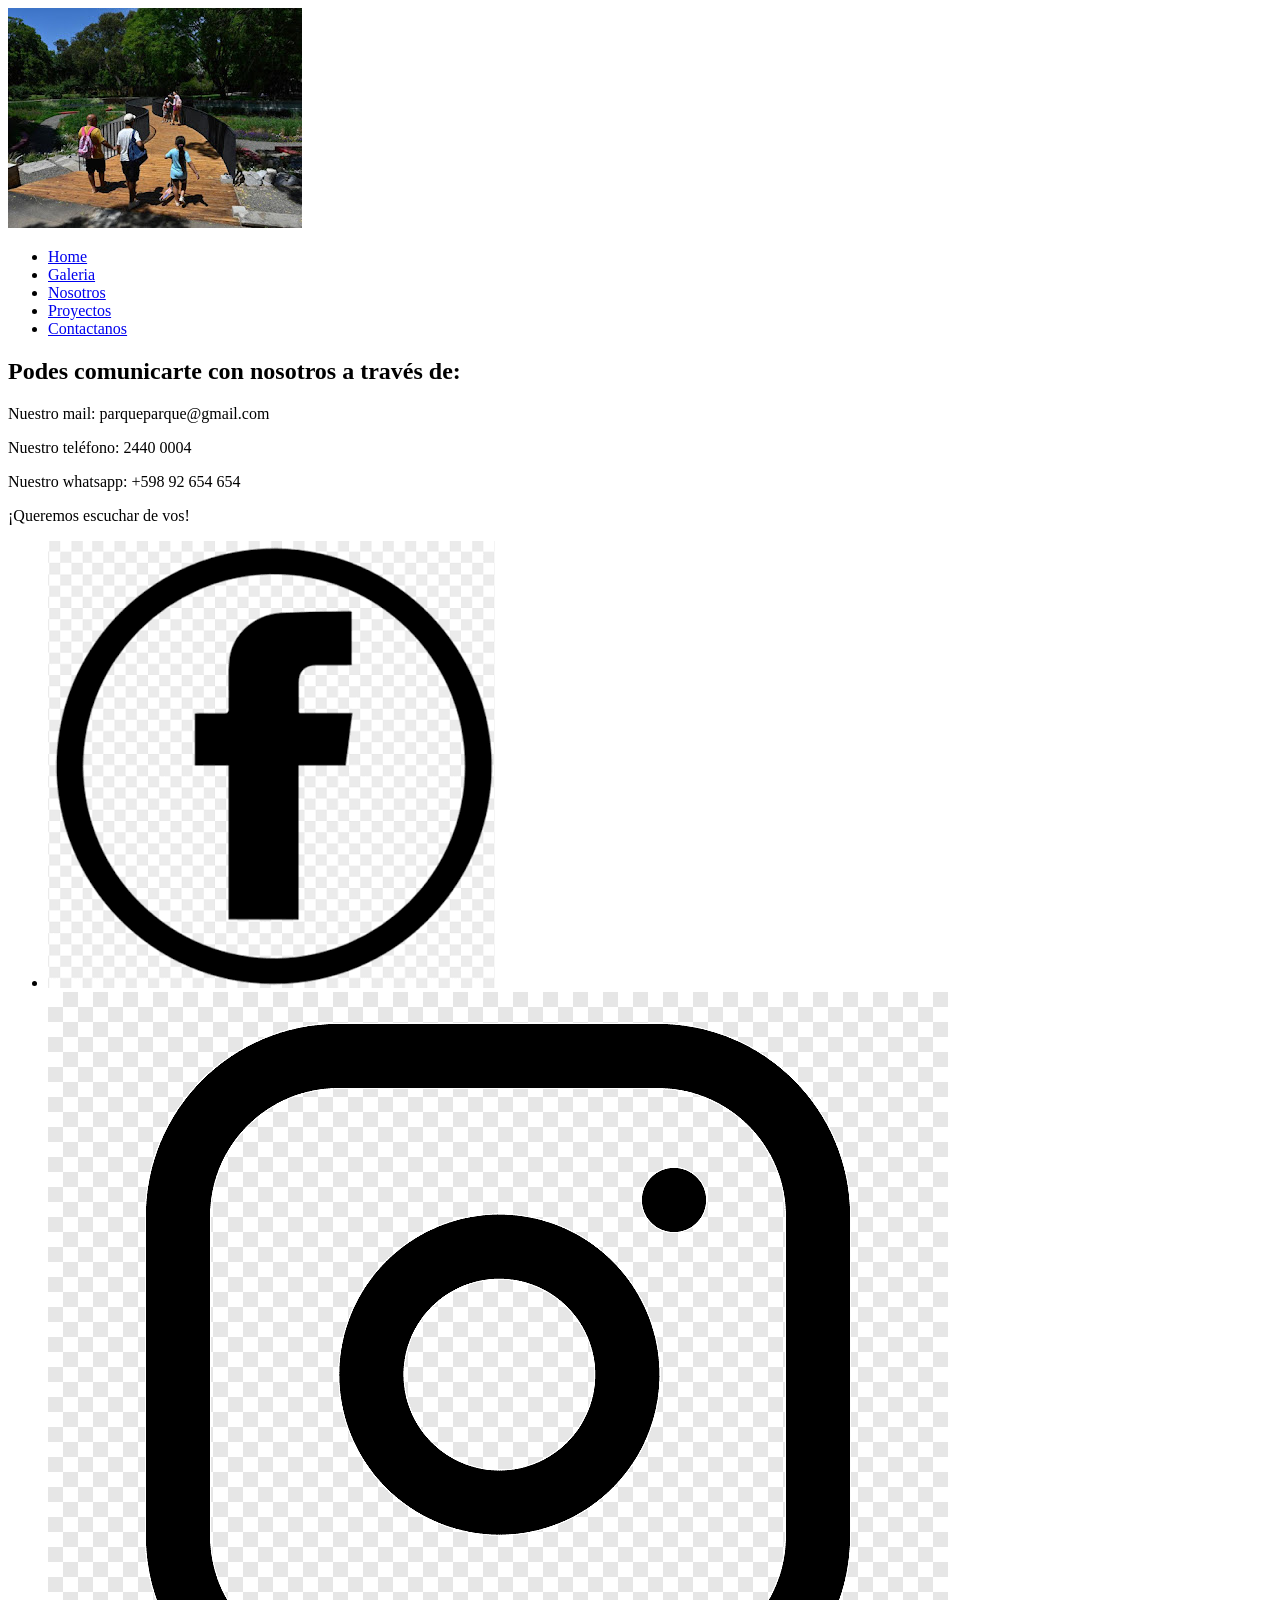
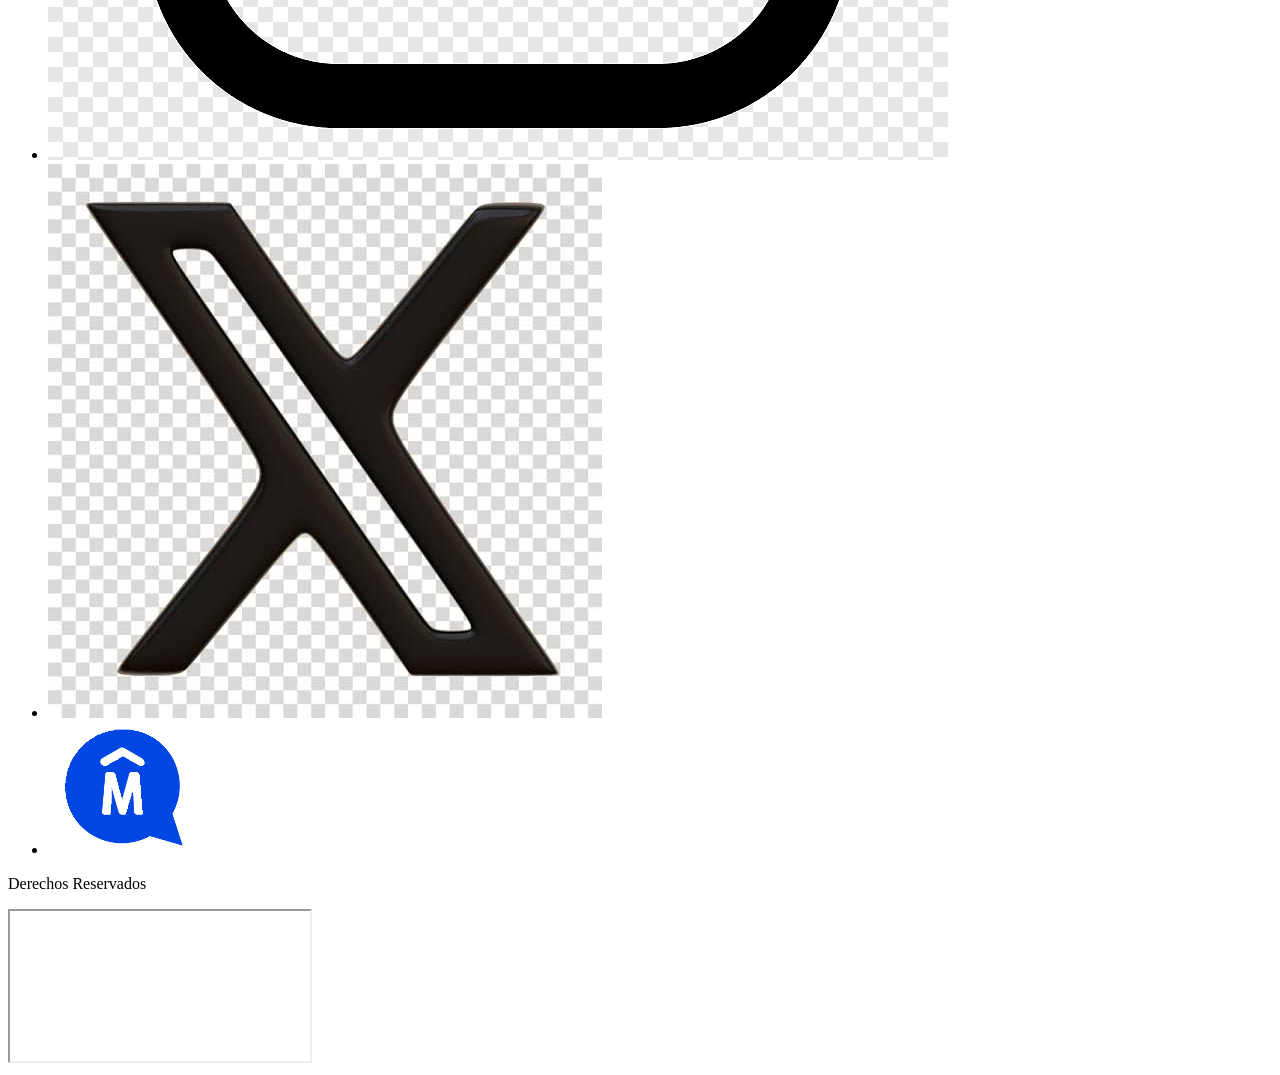
==== pages/contactanos.html @ def83a5f "Add files via upload" ====
<!DOCTYPE html>
<html lang="es">

<head>
    <meta charset="UTF-8">
    <meta name="viewport" content="width=device-width, initial-scale=1.0">
    <title>Parque Villa Dolores | Contactanos</title>
</head>

<body>
    <header>
        <img src="../assets/Zoo header.jpg" alt="Ingreso al parque con bosque y el puente">
        <nav>
            <ul>
                <li>
                    <a href="../index.html">Home</a>
                </li>
                <li>
                    <a href="./galeria.html">Galeria</a>
                </li>
                <li>
                    <a href="./nosotros.html">Nosotros</a>
                </li>
                <li>
                    <a href="./proyectos.html">Proyectos</a>
                </li>
                <li>
                    <a href="#">Contactanos</a>
                </li>
            </ul>
        </nav>
    </header>
    <main>
        <section>
            <h2>Podes comunicarte con nosotros a través de:</h2>
            <p>Nuestro mail: parqueparque@gmail.com </p>
            <p>Nuestro teléfono: 2440 0004</p>
            <p>Nuestro whatsapp: +598 92 654 654</p>
            <p>¡Queremos escuchar de vos!</p>
        </section>
    </main>
    <footer>
        <ul>
            <li>
                <a href="https://www.facebook.com/" target="_blank"><img src="../assets/logo fb.png"
                        alt="logo facebook"></a>
            </li>
            <li>
                <a href="https://www.instagram.com/" target="_blank"><img src="../assets/logo insta.png"
                        alt="logo instagram"></a>
            </li>
            <li>
                <a href="https://www.x.com/" target="_blank"><img src="../assets/logo x.jpg" alt="logo x"></a>
            </li>
            <li>
                <a href="https://www.montevideo.gub.uy/" target="_blank"><img src="../assets/logo intendencia.png"
                        alt="Logo IMM"></a>
            </li>
        </ul>
        <p>Derechos Reservados</p>
        <iframe
            src="https://www.google.com/maps/embed?pb=!1m18!1m12!1m3!1d3272.182394519628!2d-56.144076299999995!3d-34.901872000000004!2m3!1f0!2f0!3f0!3m2!1i1024!2i768!4f13.1!3m3!1m2!1s0x959f8110eee34b5d%3A0x1ae6547e63098ebc!2sParque%20Villa%20Dolores!5e0!3m2!1ses-419!2suy!4v1793368177403!5m2!1ses-419!2suy"
            allowfullscreen="" loading="lazy" referrerpolicy="strict-origin-when-cross-origin">
        </iframe>
    </footer>
</body>

</html>
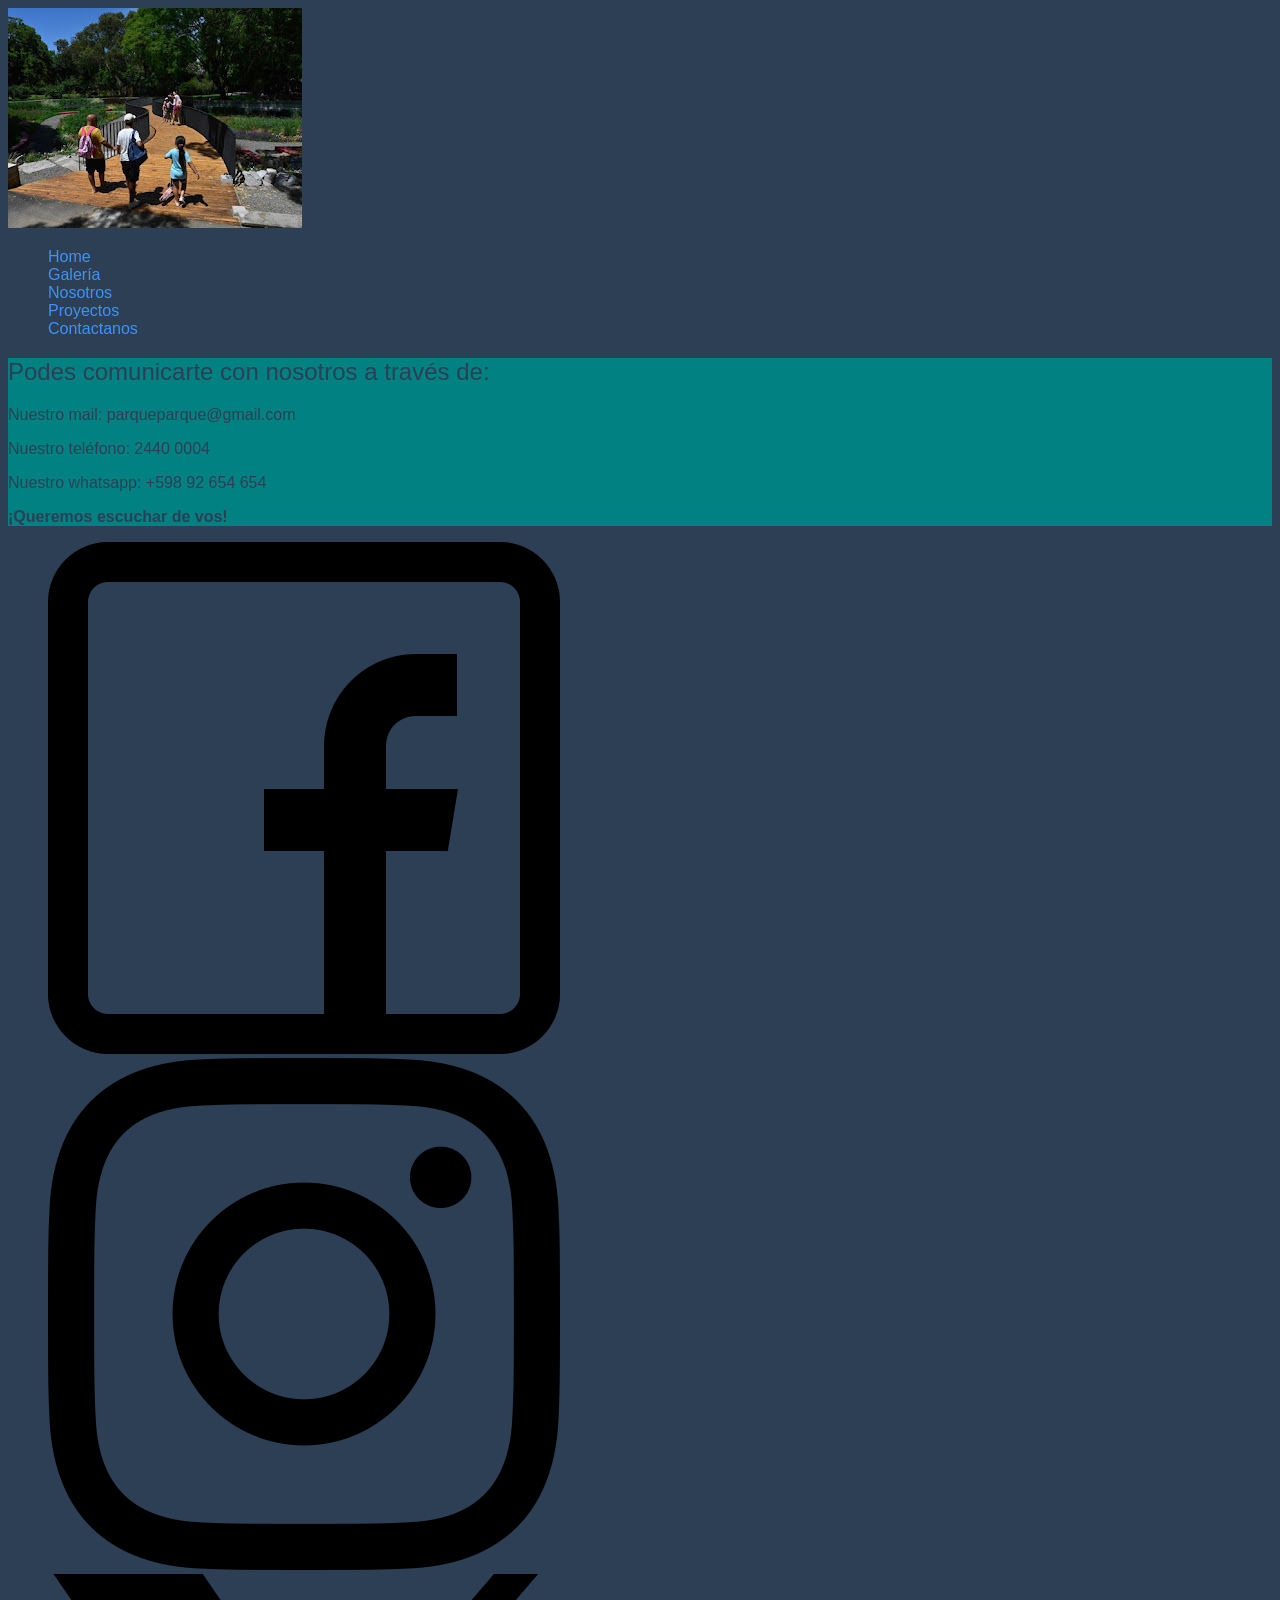
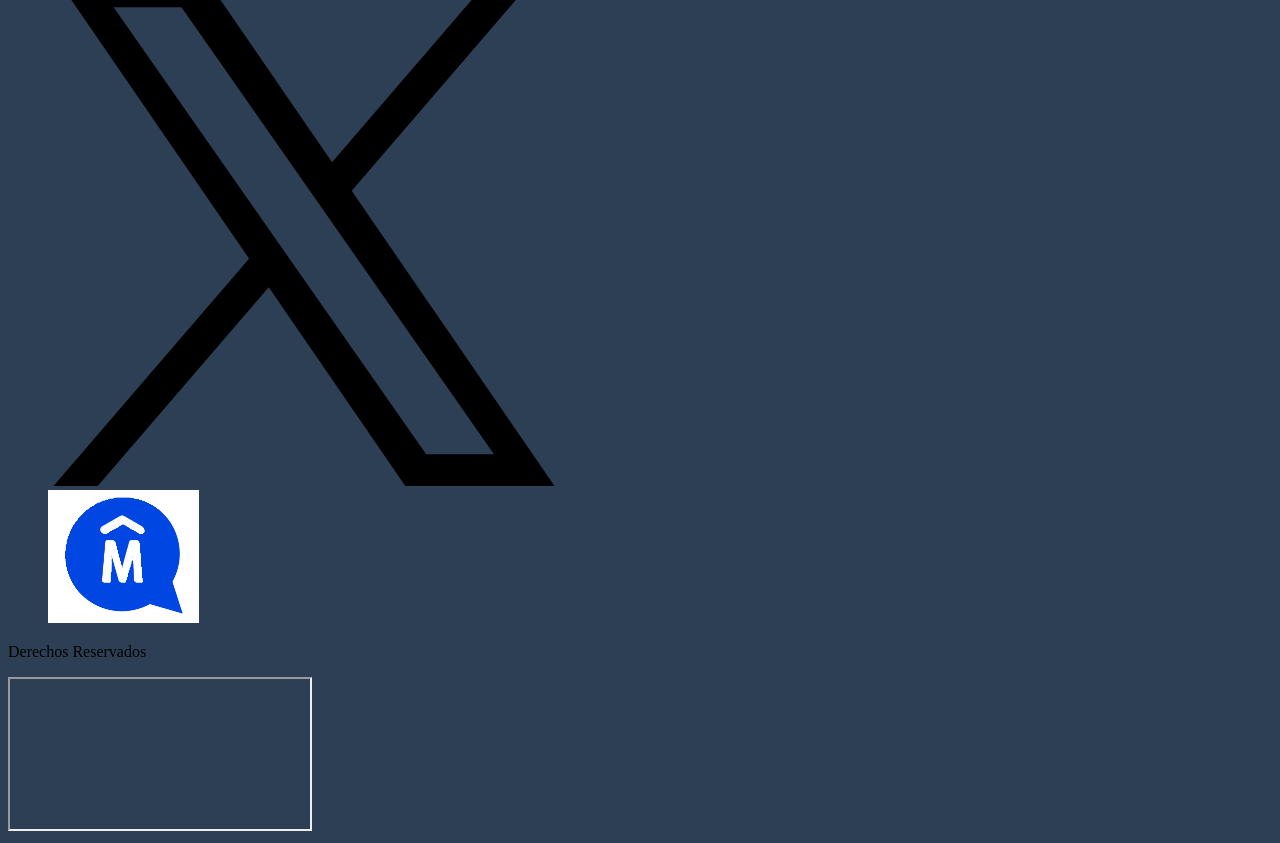
==== commit 92b94b5c: "Add files via upload" ====
--- a/pages/contactanos.html
+++ b/pages/contactanos.html
@@ -5,6 +5,7 @@
     <meta charset="UTF-8">
     <meta name="viewport" content="width=device-width, initial-scale=1.0">
     <title>Parque Villa Dolores | Contactanos</title>
+    <link rel="stylesheet" href="../styles/styles.css">
 </head>
 
 <body>
@@ -16,7 +17,7 @@
                     <a href="../index.html">Home</a>
                 </li>
                 <li>
-                    <a href="./galeria.html">Galeria</a>
+                    <a href="./galeria.html">Galería</a>
                 </li>
                 <li>
                     <a href="./nosotros.html">Nosotros</a>
@@ -31,12 +32,12 @@
         </nav>
     </header>
     <main>
-        <section>
+        <section class="contactinfo">
             <h2>Podes comunicarte con nosotros a través de:</h2>
             <p>Nuestro mail: parqueparque@gmail.com </p>
             <p>Nuestro teléfono: 2440 0004</p>
             <p>Nuestro whatsapp: +598 92 654 654</p>
-            <p>¡Queremos escuchar de vos!</p>
+            <p class="contactphrase">¡Queremos escuchar de vos!</p>
         </section>
     </main>
     <footer>
@@ -50,7 +51,7 @@
                         alt="logo instagram"></a>
             </li>
             <li>
-                <a href="https://www.x.com/" target="_blank"><img src="../assets/logo x.jpg" alt="logo x"></a>
+                <a href="https://www.x.com/" target="_blank"><img src="../assets/logo x.png" alt="logo x"></a>
             </li>
             <li>
                 <a href="https://www.montevideo.gub.uy/" target="_blank"><img src="../assets/logo intendencia.png"
--- a/styles/styles.css
+++ b/styles/styles.css
@@ -0,0 +1,69 @@
+@import url("https://fonts.googleapis.com/css2?family=Open+Sans:ital,wght@0,300..800;1,300..800&family=Oswald:wght@200..700&display=swap" rel="stylesheet");
+
+body {
+    background-color: #2D3F54;
+}
+
+ul {
+    list-style: none;
+    font-family: "Oswald", sans-serif;
+    font-optical-sizing: auto;
+    font-weight: <weight>;
+    font-style: normal;
+}
+
+/*frase de slogan en "nosotros"*/
+.phrase {
+    list-style: none;
+    font-family: "Oswald", sans-serif;
+    font-optical-sizing: auto;
+    font-weight: 300;
+    font-style: normal;
+}
+
+/*Titulos de los parrafos en home*/
+.ptitulo {
+    text-decoration: underline;
+    font-size: large;
+}
+
+a {
+    color: #3C93FA;
+    text-decoration: none;
+}
+
+h1 {
+    color: #3C93FA;
+    font-family: "Oswald", sans-serif;
+    font-optical-sizing: auto;
+    font-weight: bolder;
+    font-style: normal;
+}
+
+h2 {
+    font-weight: 500;
+}
+
+/*Propiedad de padre y heredada por lo interno. 
+Por ejemplo todo el text dentro de main tiene la font*/
+main {
+    background-color: #3C93FA;
+    color: #2D3F54;
+    font-family: "Open Sans", sans-serif;
+    font-optical-sizing: auto;
+    font-weight: <weight>;
+    font-style: normal;
+    font-variation-settings:
+        "wdth" 100;
+}
+
+.contactinfo {
+    background-color: #028183;
+}
+
+.contactphrase {
+    font-family: "Oswald", sans-serif;
+    font-optical-sizing: auto;
+    font-weight: bold;
+    font-style: normal;
+}
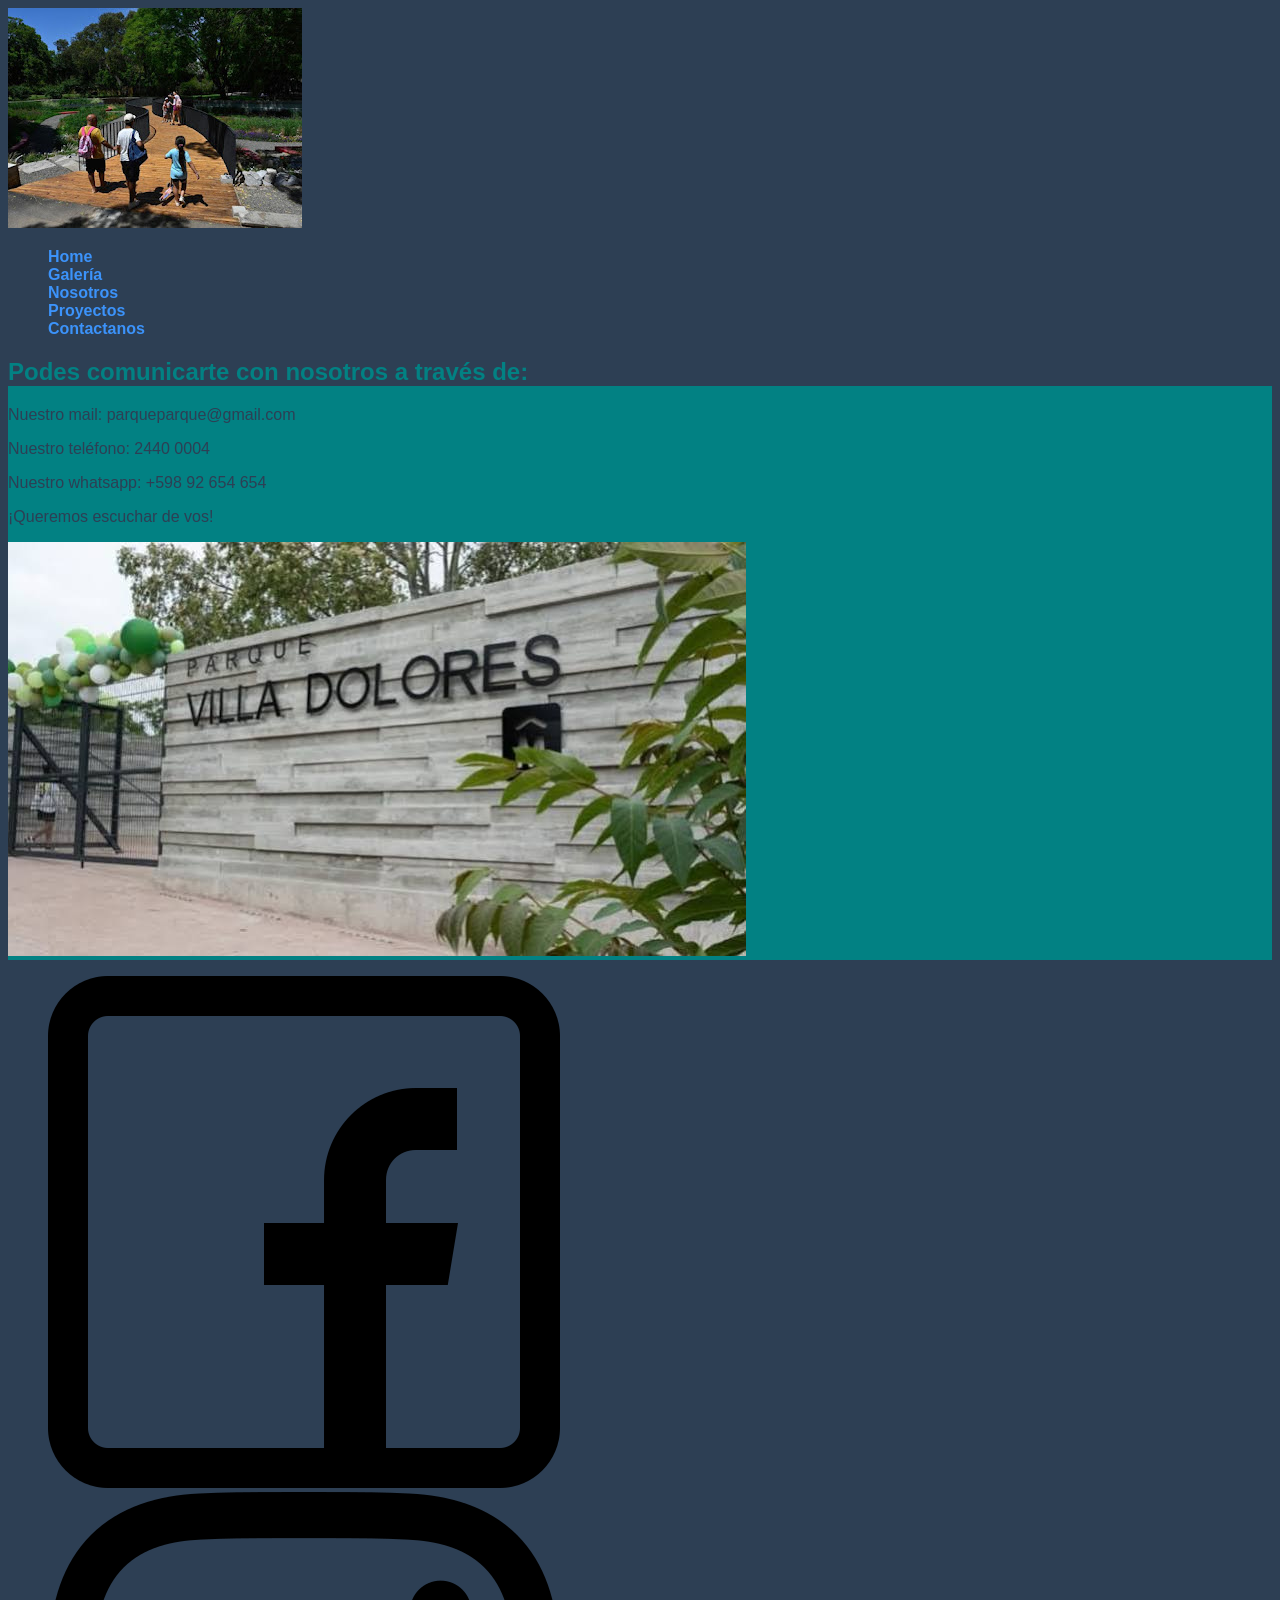
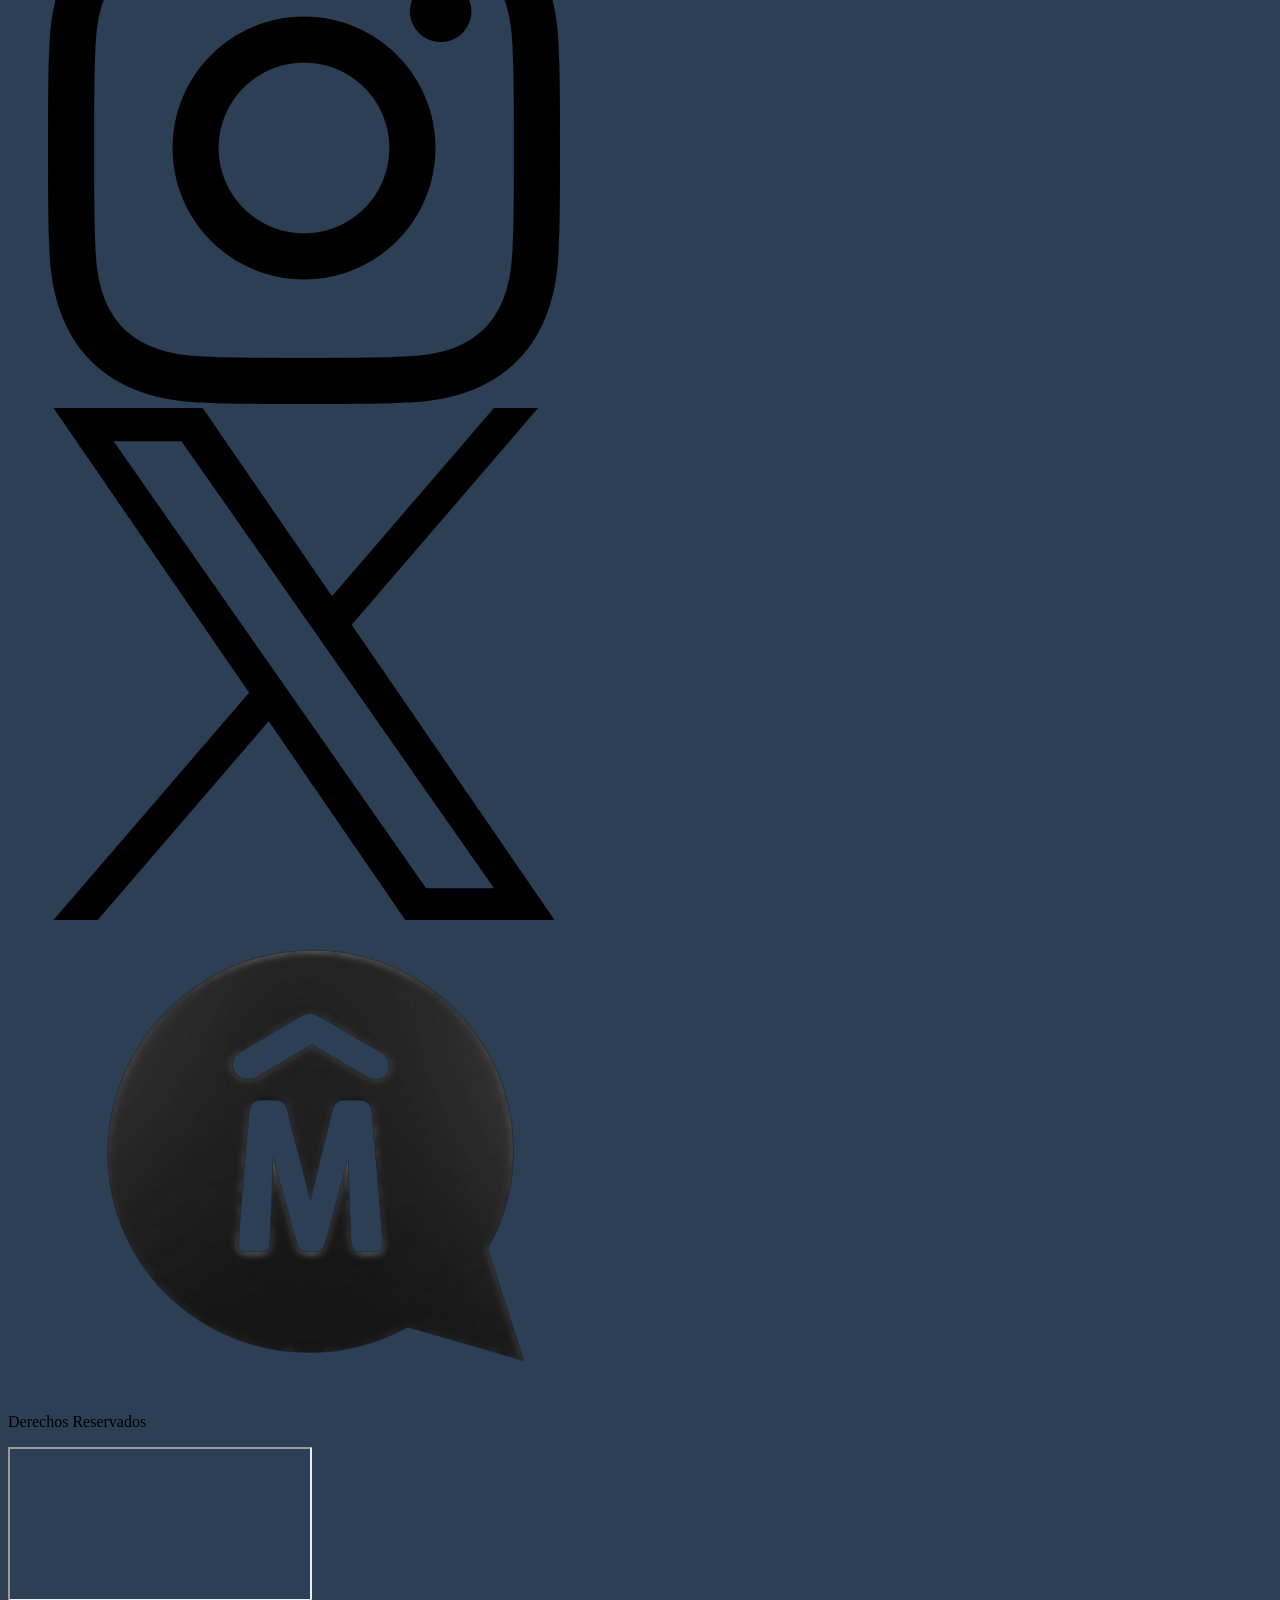
==== commit 2735d00a: "Add files via upload" ====
--- a/pages/contactanos.html
+++ b/pages/contactanos.html
@@ -32,12 +32,13 @@
         </nav>
     </header>
     <main>
-        <section class="contactinfo">
-            <h2>Podes comunicarte con nosotros a través de:</h2>
+        <section class="otherbackground">
+            <h1>Podes comunicarte con nosotros a través de:</h1>
             <p>Nuestro mail: parqueparque@gmail.com </p>
             <p>Nuestro teléfono: 2440 0004</p>
             <p>Nuestro whatsapp: +598 92 654 654</p>
-            <p class="contactphrase">¡Queremos escuchar de vos!</p>
+            <p>¡Queremos escuchar de vos!</p>
+            <img src="../assets/contactanos.png" alt="Entrada y cartel con nombre del parque">
         </section>
     </main>
     <footer>
--- a/styles/styles.css
+++ b/styles/styles.css
@@ -8,7 +8,6 @@
     list-style: none;
     font-family: "Oswald", sans-serif;
     font-optical-sizing: auto;
-    font-weight: <weight>;
     font-style: normal;
 }
 
@@ -17,7 +16,7 @@
     list-style: none;
     font-family: "Oswald", sans-serif;
     font-optical-sizing: auto;
-    font-weight: 300;
+    font-weight: 500;
     font-style: normal;
 }
 
@@ -27,13 +26,17 @@
     font-size: large;
 }
 
+/*estilo de la lista de tabs*/
 a {
     color: #3C93FA;
+    font-weight: bold;
     text-decoration: none;
 }
 
+/*estilos para denotar las jerarquias*/
 h1 {
-    color: #3C93FA;
+    background-color: #2D3F54;
+    color: #028183;
     font-family: "Oswald", sans-serif;
     font-optical-sizing: auto;
     font-weight: bolder;
@@ -41,7 +44,11 @@
 }
 
 h2 {
-    font-weight: 500;
+    font-weight: 600;
+}
+
+p {
+    font-weight: 200;
 }
 
 /*Propiedad de padre y heredada por lo interno. 
@@ -51,19 +58,17 @@
     color: #2D3F54;
     font-family: "Open Sans", sans-serif;
     font-optical-sizing: auto;
-    font-weight: <weight>;
     font-style: normal;
     font-variation-settings:
         "wdth" 100;
 }
 
-.contactinfo {
+/*usado solo en pestaña contactanos para cambiar el color de fondo*/
+.otherbackground {
     background-color: #028183;
 }
 
-.contactphrase {
-    font-family: "Oswald", sans-serif;
-    font-optical-sizing: auto;
-    font-weight: bold;
-    font-style: normal;
+/*h1 del index es el unico de distinto color para combinar con el fondo*/
+.indextitle {
+    color: #3C93FA;
 }
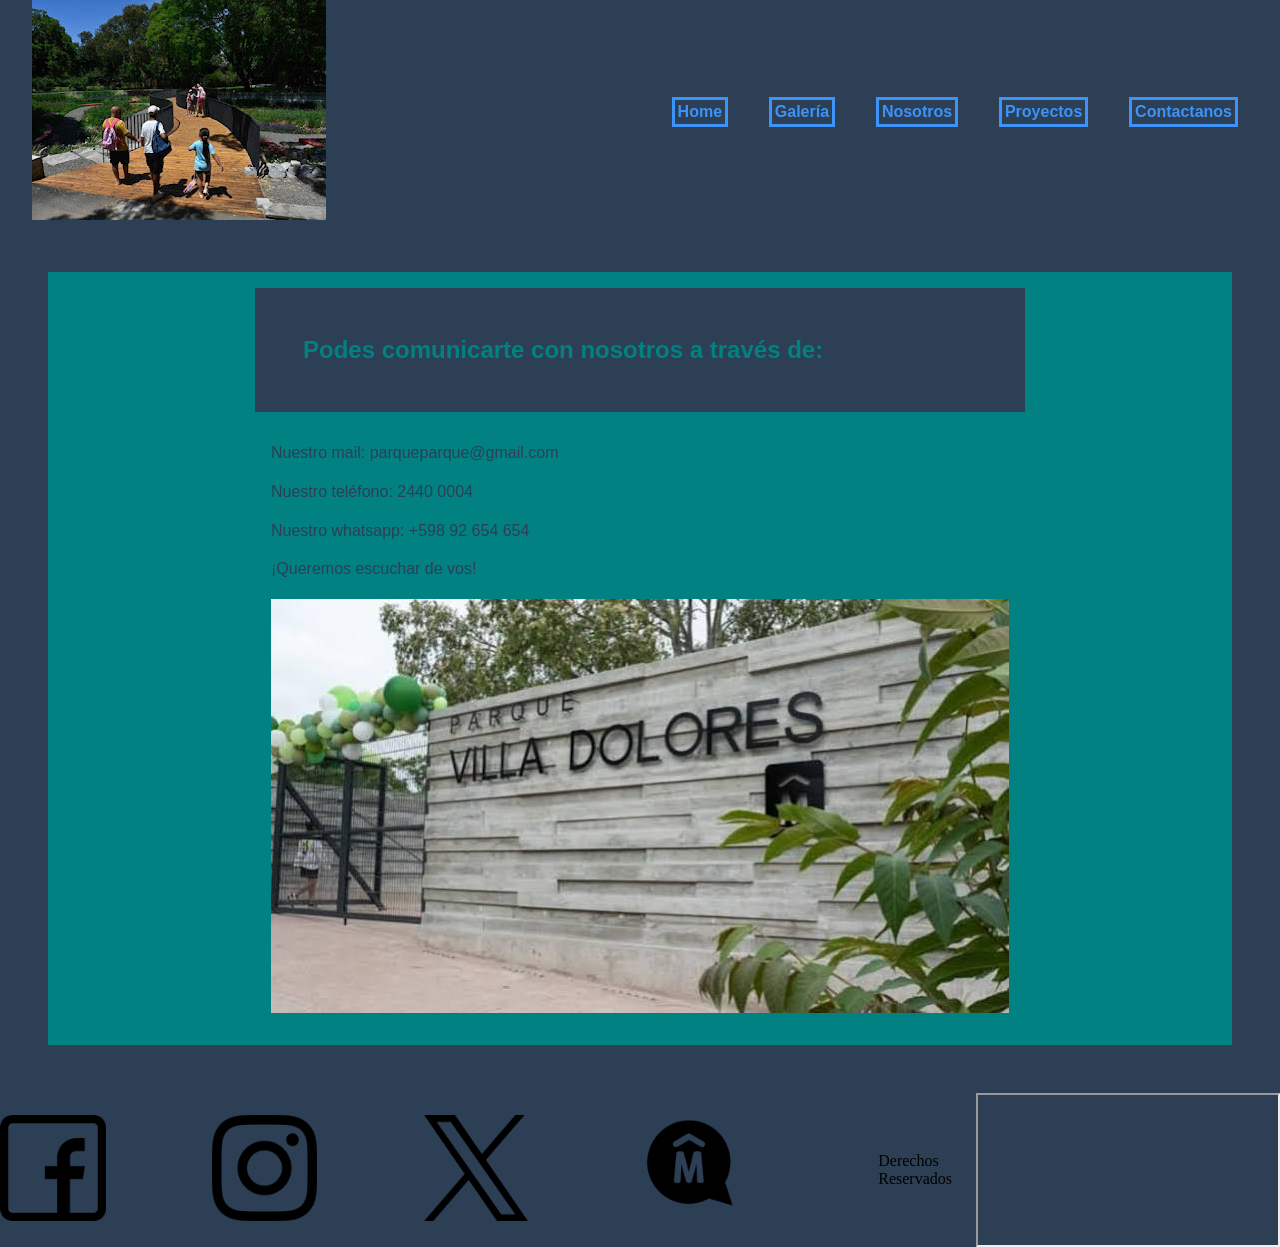
==== commit c75dc08e: "Add files via upload" ====
--- a/pages/contactanos.html
+++ b/pages/contactanos.html
@@ -10,22 +10,24 @@
 
 <body>
     <header>
-        <img src="../assets/Zoo header.jpg" alt="Ingreso al parque con bosque y el puente">
+        <div>
+            <img src="../assets/Zoo header.jpg" alt="Ingreso al parque con bosque y el puente">
+        </div>
         <nav>
             <ul>
-                <li>
+                <li class="boton">
                     <a href="../index.html">Home</a>
                 </li>
-                <li>
+                <li class="boton">
                     <a href="./galeria.html">Galería</a>
                 </li>
-                <li>
+                <li class="boton">
                     <a href="./nosotros.html">Nosotros</a>
-                </li>
-                <li>
+                </li class="boton">
+                <li class="boton">
                     <a href="./proyectos.html">Proyectos</a>
                 </li>
-                <li>
+                <li class="boton">
                     <a href="#">Contactanos</a>
                 </li>
             </ul>
@@ -33,31 +35,39 @@
     </header>
     <main>
         <section class="otherbackground">
-            <h1>Podes comunicarte con nosotros a través de:</h1>
-            <p>Nuestro mail: parqueparque@gmail.com </p>
-            <p>Nuestro teléfono: 2440 0004</p>
-            <p>Nuestro whatsapp: +598 92 654 654</p>
-            <p>¡Queremos escuchar de vos!</p>
-            <img src="../assets/contactanos.png" alt="Entrada y cartel con nombre del parque">
+            <h1 class="indextitlec">Podes comunicarte con nosotros a través de:</h1>
+            <div class="tarjetacontacto">
+                <p>Nuestro mail: parqueparque@gmail.com </p>
+                <p>Nuestro teléfono: 2440 0004</p>
+                <p>Nuestro whatsapp: +598 92 654 654</p>
+                <p>¡Queremos escuchar de vos!</p>
+                <img src="../assets/contactanos.png" alt="Entrada y cartel con nombre del parque">
+            </div>
         </section>
     </main>
     <footer>
         <ul>
-            <li>
-                <a href="https://www.facebook.com/" target="_blank"><img src="../assets/logo fb.png"
-                        alt="logo facebook"></a>
-            </li>
-            <li>
-                <a href="https://www.instagram.com/" target="_blank"><img src="../assets/logo insta.png"
-                        alt="logo instagram"></a>
-            </li>
-            <li>
-                <a href="https://www.x.com/" target="_blank"><img src="../assets/logo x.png" alt="logo x"></a>
-            </li>
-            <li>
-                <a href="https://www.montevideo.gub.uy/" target="_blank"><img src="../assets/logo intendencia.png"
-                        alt="Logo IMM"></a>
-            </li>
+            <div class="redeslista">
+                <li>
+                    <a href="https://www.facebook.com/" target="_blank">
+                        <div class="redes"><img src="../assets/logo fb.png" alt="logo facebook"></div>
+                    </a>
+                </li>
+                <li>
+                    <a href="https://www.instagram.com/" target="_blank">
+                        <div class="redes"><img src="../assets/logo insta.png" alt="logo instagram"></div>
+                    </a>
+                </li>
+                <li>
+                    <a href="https://www.x.com/" target="_blank">
+                        <div class="redes"> <img src="../assets/logo x.png" alt="logo x"></div>
+                    </a>
+                </li>
+                <li>
+                    <a href="https://www.montevideo.gub.uy/" target="_blank"><img class="redes"
+                            src="../assets/logo intendencia.png" alt="Logo IMM"></a>
+                </li>
+            </div>
         </ul>
         <p>Derechos Reservados</p>
         <iframe
--- a/styles/styles.css
+++ b/styles/styles.css
@@ -54,7 +54,7 @@
 /*Propiedad de padre y heredada por lo interno. 
 Por ejemplo todo el text dentro de main tiene la font*/
 main {
-    background-color: #3C93FA;
+    background-color: #028183;
     color: #2D3F54;
     font-family: "Open Sans", sans-serif;
     font-optical-sizing: auto;
@@ -71,4 +71,130 @@
 /*h1 del index es el unico de distinto color para combinar con el fondo*/
 .indextitle {
     color: #3C93FA;
+}
+
+/*Hacia abajo solo Box Model*/
+
+/*reseteo*/
+* {
+    padding: 0;
+    margin: 0;
+    box-sizing: border-box;
+}
+
+img {
+    max-width: 100%;
+}
+
+.boton {
+    border: 3px #3C93FA solid;
+    padding: 3px;
+    margin: 10px;
+}
+
+/*contenedor de todas las tarjetas*/
+.tarjetas {
+    display: flex;
+    flex-direction: row;
+    justify-content: space-evenly;
+    align-items: center;
+    flex-wrap: wrap;
+    padding: 1rem;
+    gap: 1.3rem;
+    margin: 1rem;
+}
+
+/*tarjetas individuales*/
+.tarjetasindex {
+    width: 21rem;
+    border: 3px solid #2D3F54;
+    padding: 1rem;
+    height: 30rem;
+
+}
+
+header {
+    display: flex;
+    justify-content: space-between;
+    align-items: center;
+    padding-right: 2rem;
+    padding-left: 2rem;
+}
+
+ul {
+    display: flex;
+    gap: 1.3rem;
+    flex-wrap: wrap;
+}
+
+main {
+    display: flex;
+    flex-direction: column;
+    align-items: center;
+    margin: 3rem;
+
+}
+
+.indextitle {
+    margin: 1rem;
+    padding: 3rem;
+    align-items: center;
+}
+
+.indexh2 {
+    border: 3px #2D3F54 solid;
+    padding: 1rem;
+    margin: 1rem;
+}
+
+footer {
+    display: flex;
+    align-items: center;
+    gap: 1.5rem;
+}
+
+.redes {
+    width: 50%;
+}
+
+.redeslista {
+    display: flex;
+}
+
+.tarjetacontacto {
+    display: flex;
+    flex-direction: column;
+    justify-content: space-evenly;
+    align-items: left;
+    flex-wrap: wrap;
+    padding: 1rem;
+    gap: 1.3rem;
+    margin: 1rem;
+}
+
+.indextitlec {
+    margin: 1rem;
+    padding: 3rem;
+    align-items: center;
+    color: #028183;
+}
+
+.indextitleg {
+    margin: 1rem;
+    padding: 3rem;
+    padding-left: 20rem;
+    padding-right: 20rem;
+    color: #028183;
+}
+
+.imggaleria {
+    width: 100%;
+}
+
+/*tarjetas de cgaleria, nosotros y proyectos*/
+.tarjetaspages {
+    display: flex;
+    flex-direction: column;
+    margin: 2rem;
+    gap: 2rem;
 }
